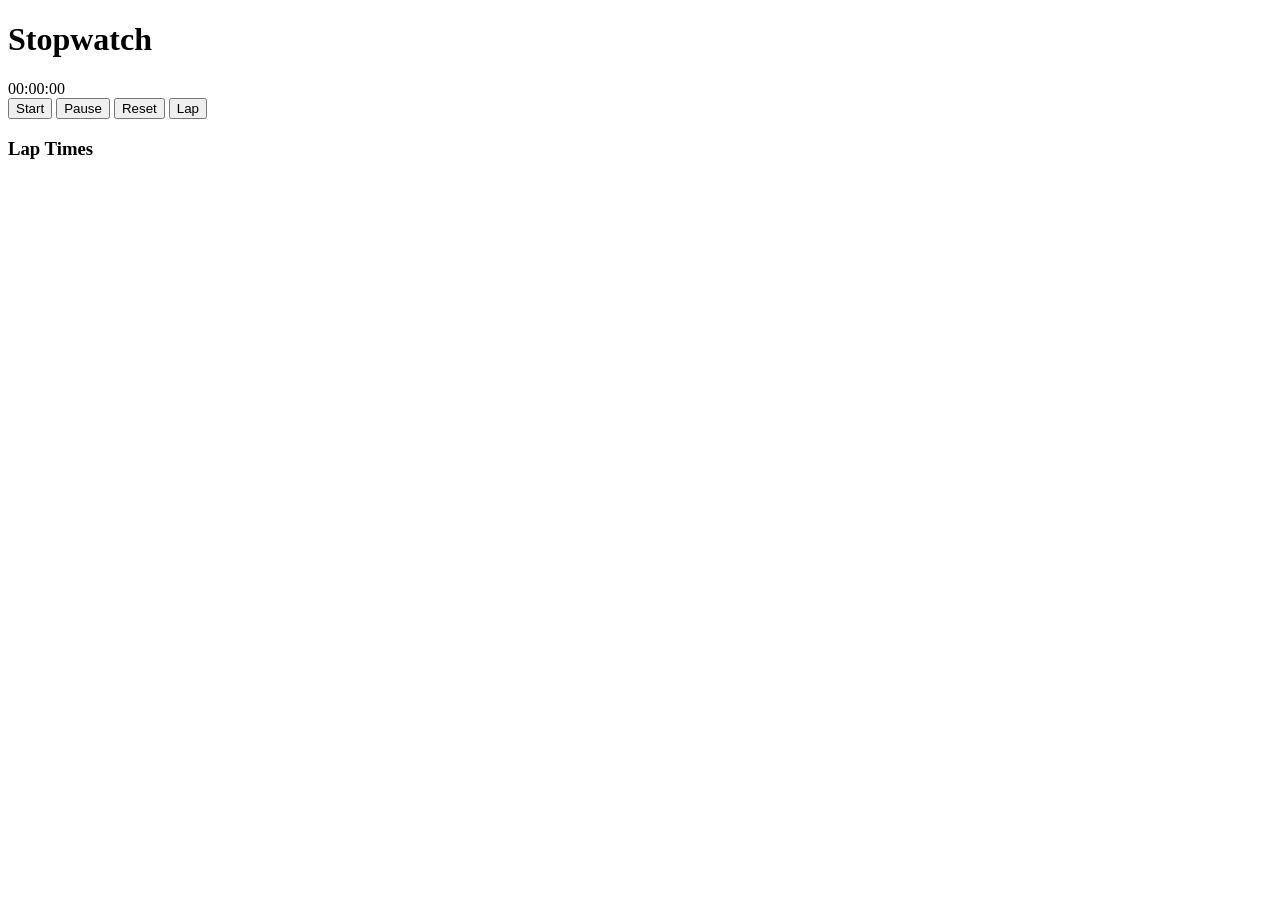
==== task2/index.html @ adf15864 "index.html" ====
<!DOCTYPE html>
<html>
<head>
    <title>Stopwatch</title>
    <link rel="stylesheet" href="style.css">
</head>
<body>

<div class="container">
    <h1>Stopwatch</h1>

    <div id="display">00:00:00</div>

    <div class="buttons">
        <button onclick="startStopwatch()">Start</button>
        <button onclick="pauseStopwatch()">Pause</button>
        <button onclick="resetStopwatch()">Reset</button>
        <button onclick="recordLap()">Lap</button>
    </div>

    <h3>Lap Times</h3>
    <ul id="laps"></ul>
</div>

<script src="script.js"></script>

</body>
</html>
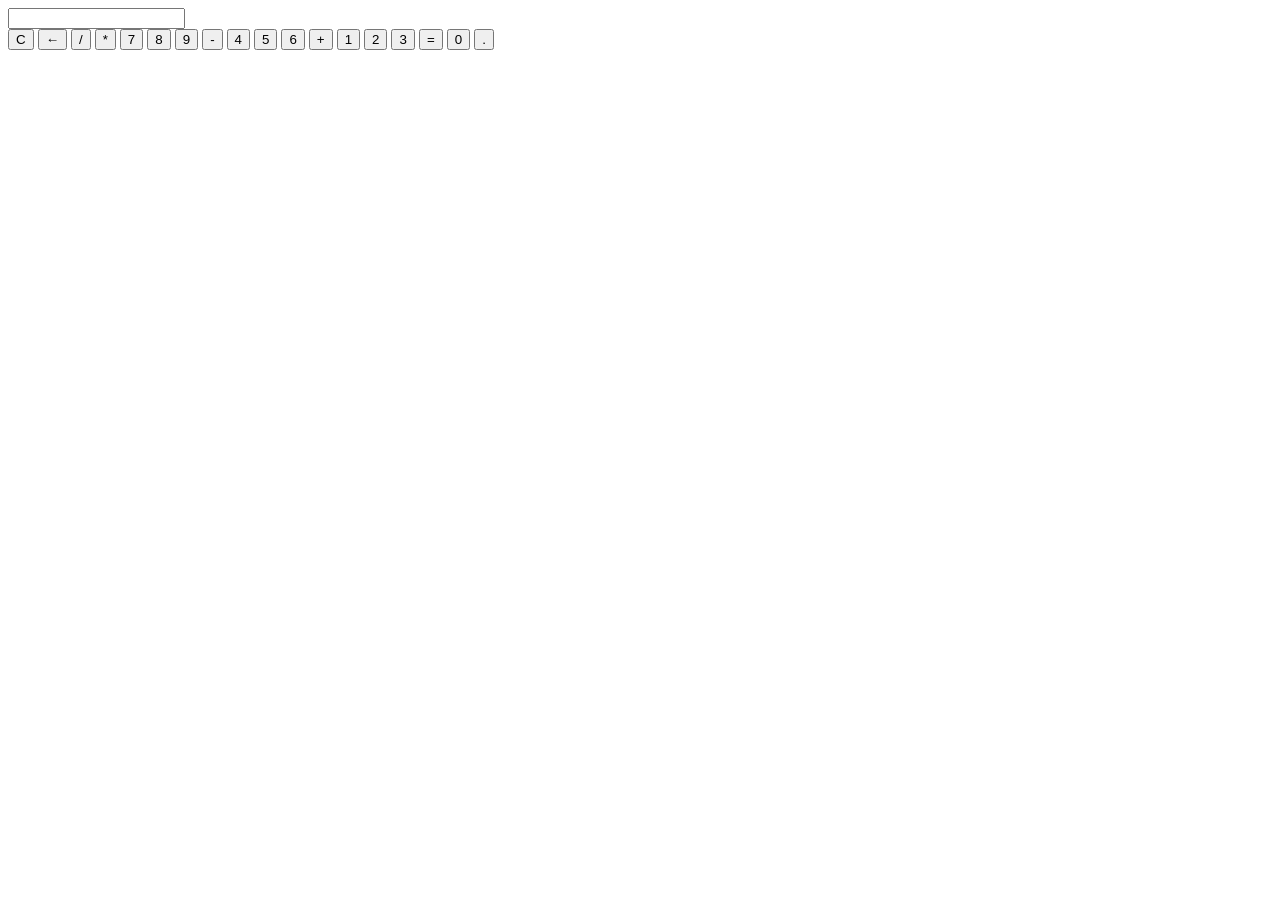
==== commit 6e1557fa: "index.html" ====
--- a/task2/index.html
+++ b/task2/index.html
@@ -1,28 +1,43 @@
 <!DOCTYPE html>
-<html>
+<html lang="en">
 <head>
-    <title>Stopwatch</title>
-    <link rel="stylesheet" href="style.css">
+    <meta charset="UTF-8">
+    <meta name="viewport" content="width=device-width, initial-scale=1.0">
+    <title>Calculator</title>
+    <link rel="stylesheet" href="style1.css">
 </head>
 <body>
 
-<div class="container">
-    <h1>Stopwatch</h1>
+    <div class="calculator">
+        <input type="text" id="display" readonly>
 
-    <div id="display">00:00:00</div>
+        <div class="buttons">
+            <button onclick="clearDisplay()">C</button>
+            <button onclick="backspace()">←</button>
+            <button onclick="appendValue('/')">/</button>
+            <button onclick="appendValue('*')">*</button>
 
-    <div class="buttons">
-        <button onclick="startStopwatch()">Start</button>
-        <button onclick="pauseStopwatch()">Pause</button>
-        <button onclick="resetStopwatch()">Reset</button>
-        <button onclick="recordLap()">Lap</button>
+            <button onclick="appendValue('7')">7</button>
+            <button onclick="appendValue('8')">8</button>
+            <button onclick="appendValue('9')">9</button>
+            <button onclick="appendValue('-')">-</button>
+
+            <button onclick="appendValue('4')">4</button>
+            <button onclick="appendValue('5')">5</button>
+            <button onclick="appendValue('6')">6</button>
+            <button onclick="appendValue('+')">+</button>
+
+            <button onclick="appendValue('1')">1</button>
+            <button onclick="appendValue('2')">2</button>
+            <button onclick="appendValue('3')">3</button>
+            <button rowspan="2" onclick="calculate()">=</button>
+
+            <button onclick="appendValue('0')">0</button>
+            <button onclick="appendValue('.')">.</button>
+        </div>
     </div>
 
-    <h3>Lap Times</h3>
-    <ul id="laps"></ul>
-</div>
-
-<script src="script.js"></script>
+    <script src="script1.js"></script>
 
 </body>
 </html>
